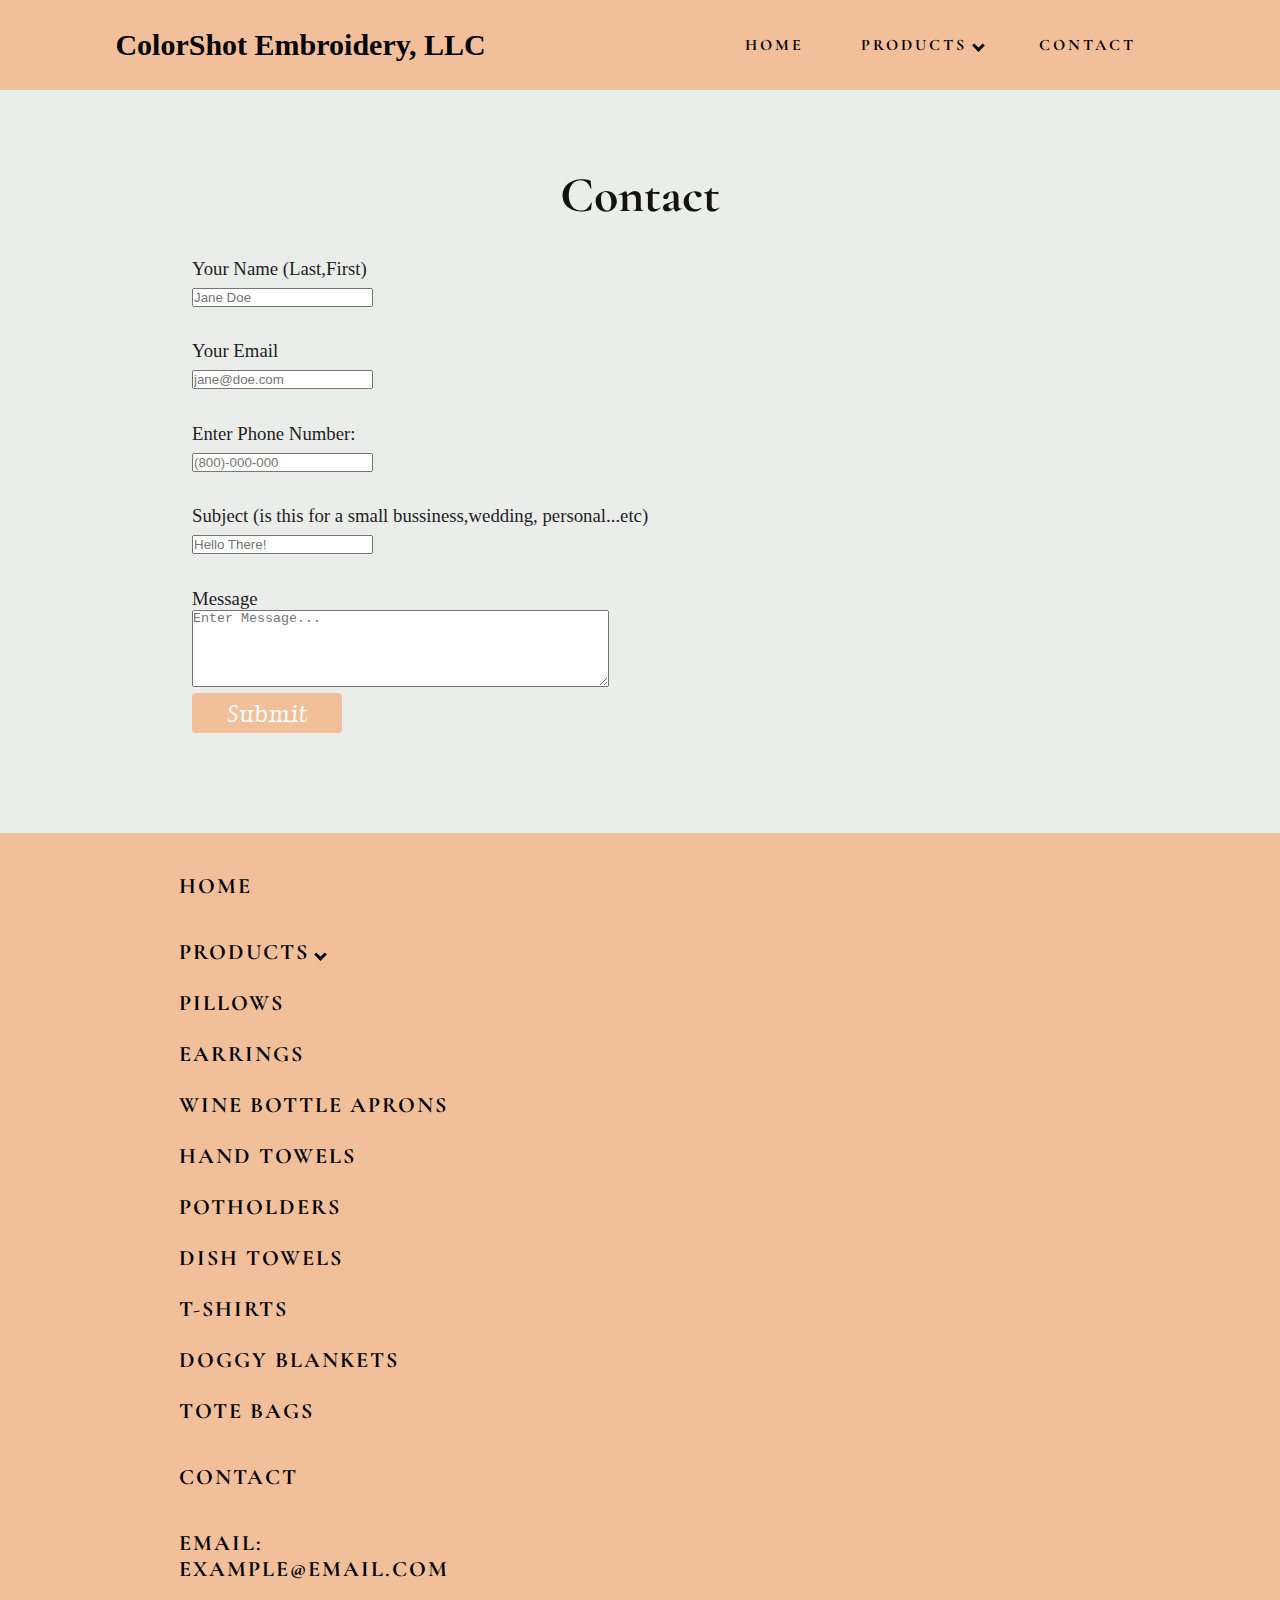
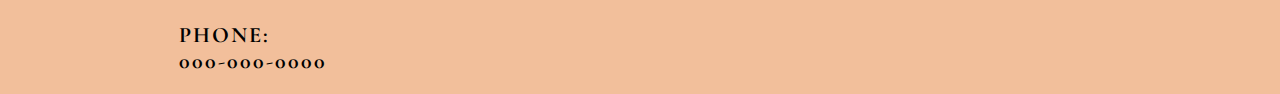
==== contact_cse.html @ 5352f1a7 "Update contact_cse.html" ====
<!DOCTYPE html>

<html Lang="en">

<head>
	<meta charset="UTF-8">
	<meta name="viewport" content="width=device-width, initial-scale=1.0">
	<meta http-equiv="X-UA-Compatible" content="ie=edge">
	<title>ColorShot</title>


		<link href="https://cdn.jsdelivr.net/npm/bootstrap@5.2.0-beta1/dist/css/bootstrap.min.css" rel="stylesheet" integrity="sha384-0evHe/X+R7YkIZDRvuzKMRqM+OrBnVFBL6DOitfPri4tjfHxaWutUpFmBp4vmVor" crossorigin="anonymous">

	<link href="https://fonts.googleapis.com/css2?family=Mukta:wght@300&display=swap" rel="stylesheet">
	<link rel="stylesheet" href="styles_cse.css"/>
	<link href="https://fonts.googleapis.com/css2?family=Play&display=swap" rel="stylesheet">

	<link rel="preconnect" href="https://fonts.googleapis.com">
<link rel="preconnect" href="https://fonts.gstatic.com" crossorigin>
<link href="https://fonts.googleapis.com/css2?family=Play&family=Raleway:wght@500&display=swap" rel="stylesheet">
<link rel="preconnect" href="https://fonts.googleapis.com">
<link rel="preconnect" href="https://fonts.gstatic.com" crossorigin>
<link href="https://fonts.googleapis.com/css2?family=Comforter+Brush&display=swap" rel="stylesheet">
<link rel="preconnect" href="https://fonts.googleapis.com">
<link rel="preconnect" href="https://fonts.gstatic.com" crossorigin>
<link href="https://fonts.googleapis.com/css2?family=Russo+One&display=swap" rel="stylesheet">
<link rel="preconnect" href="https://fonts.googleapis.com">
<link rel="preconnect" href="https://fonts.gstatic.com" crossorigin>
<link href="https://fonts.googleapis.com/css2?family=Neuton:wght@200&display=swap" rel="stylesheet">
	<link rel="preconnect" href="https://fonts.googleapis.com">
	<link rel="preconnect" href="https://fonts.gstatic.com" crossorigin>
	<link href="https://fonts.googleapis.com/css2?family=Luxurious+Roman&family=Satisfy&display=swap" rel="stylesheet">
	<link rel="preconnect" href="https://fonts.googleapis.com">
<link rel="preconnect" href="https://fonts.gstatic.com" crossorigin>
<link href="https://fonts.googleapis.com/css2?family=Cormorant+Garamond&display=swap" rel="stylesheet">
</head>
<body>
<div class ="top_nav">
	<nav>
		<a class="logo_" href="index.html"><h2 class = "logo">ColorShot Embroidery, LLC</h2></a>
			<ul class="nav-links">
				<li>
				<a href="./index.html">Home</a>
				</li>
				<li>
				<a href="#">Products <i class="arrow down"></i></a>
				<ul>
					<li><a href = "./pillow_cse.html">Pillows</a></li>
					<li><a href = "./earings_cse.html">Earrings</a></li>
					<li><a href = "./winebottle_cse.html">Wine Bottle Aprons</a></li>
					<li><a href = "./handtowels_cse.html">Hand Towels</a></li>
					<li><a href = "./aboutus_cse.html">Potholders</a></li>
					<li><a href = "./aboutus_cse.html">Dish Towels</a></li>
					<li><a href = "">T-Shirts</a></li>
					<li><a href = "">Doggy Blankets</a></li>
					<li><a href = "">Tote Bags</a></li>
				</ul>
				</li>
				<li>
				<a href="./contact_cse.html">Contact</a>
				</li>
			</ul>
	</nav>
</div>

<div class = "filler"></div>
	<h1 class="title">Contact</h1>

	<div class = "content">

	<form class="form" action="https://formsubmit.co/parkermeyrose@gmail.com" method="POST">

            <div class="form-group">
                <label for="name" class="form-label">Your Name (Last,First)</label>
                <input type="name" class="name2"  name="name" id="name" placeholder="Jane Doe" tabindex="1" required>
            </div>
						<div class="status0" id="name1">

						</div>
            <div class="form-group">
                <label for="email" class="form-label">Your Email</label>
                <input type="email" class="email" class="form-control" name="email" placeholder="jane@doe.com" tabindex="2" required>

            </div>
						<div class="status1" id="mail">

						</div>
		
		
		
		
		
			<div class="form-group">
                <label for="name" class="form-label">Enter Phone Number:</label>
                <input type="tel" class="phone" name="phone" id="form-control"   placeholder="(800)-000-000" tabindex="3" required>
            </div>
						<div class="status2" id="phonenum">

						</div>
            <div class="form-group">
                <label for="subject" class="form-label">Subject (is this for a small bussiness,wedding, personal...etc)</label>
                <input type="text" class="subject" id="subject"  placeholder="Hello There!" tabindex="4" required>
            </div>
						<div class="status3" id="subj">

						</div>
            <div class="form-group">
                <label for="message" class="form-label">Message</label>
                <textarea class="message" rows="5" cols="50" id="message"  placeholder="Enter Message..." tabindex="5"></textarea>
            </div>
						<div class="status4" id="msg">

						</div>

            <div>
                <button class="btn" type="submit" class="btn" >Submit</button>
            </div>
        </form>
			</div>

<div class="pad_1"></div>

<!--footer begins here -->
<div class="bottom">
	<ul class="bottom_nav-links">
		<li class="li">
		<a href="./index.html">Home</a>
		</li>
		<li class="li">
		<a href="#">Products <i class="arrow down"></i></a>
			<ul>
				<li class="li_2"><a href = "./pillow_cse.html">Pillows</a></li>
				<li class="li_2"><a href = "./earings_cse.html">Earrings</a></li>
				<li class="li_2"><a href = "./winebottle_cse.html">Wine Bottle Aprons</a></li>
				<li class="li_2"><a href = "./handtowels_cse.html">Hand Towels</a></li>
				<li class="li_2"><a href = "./aboutus_cse.html">Potholders</a></li>
				<li class="li_2"><a href = "./aboutus_cse.html">Dish Towels</a></li>
				<li class="li_2"><a href = "">T-Shirts</a></li>
				<li class="li_2"><a href = "">Doggy Blankets</a></li>
				<li class="li_2"><a href = "">Tote Bags</a></li>
			</ul>
		</li>
		<li class="li">
		<a href="./contact_cse.html">Contact</a>
	</li>
	  <li class="li">
			<a href="">Email:<br>example@email.com</a>
		</li>
		<li class="li">
			<a href = "">Phone:<br>000-000-0000</a>
		</li>
	</ul>
</div>
<!--footer ends here -->
<script src="form_script.js"></script>
</body>

</html>
---- styles_cse.css ----
*{
	margin: 0px;
	padding: 0px;
	box-sizing: border-box;
}


body{
	background-color:#ebedeb;
}

.home{
	font-family: sans-serif;
	text-align: left;
	font-family: 'Cormorant Garamond', serif;
	color: #121211;
	font-size:50px;
}


h1{
	color:blue;
	font-family: sans-serif;
	text-align: left;
	font-family: 'Cormorant Garamond', serif;
	color: #121211;
	font-size: 50px;
}

.img_header{
	font-size: 40px;
}

.filler{
	padding-top:40px;
}

nav{
	display:flex;
	justify-content: space-around;
	align-items: center;
	min-height: 10vh;
	background-color: #f2bf9b;
	font-family: 'Cormorant Garamond', serif;
}

nav a:hover{
	color: white;
}

nav ul {
	float: left;
}

nav ul li{
	float: left;
	list-style: none;
	position: relative;

}

nav ul li ul{
	display: none;
	position: absolute;
	background-color: #f2bf9b;
	border-radius: 4px;

}

nav ul li:hover ul{
	display: block;
	transition: ease-in 0.3s;
}


nav ul li ul li {
	width: 250px;
	border-radius: 0px 0px 4px 4px;
}

nav ul li ul li a:hover{
	cursor: pointer;
}

nav ul li a{
	display: block;
	font-size: 24px;
	padding: 20px 12px;
}





p{
	color:red;
	padding-top:5px;
	font-family: 'Neuton', serif;
	color: #161717;
	font-size:30px;
}


.nav-links{
	display:flex;
	justify-content: space-around;
	width:35%;
}

.nav-links{
	list-style:none;
}

.nav-links a{
	color: black;
	text-decoration: none;
	letter-spacing: 3px;
	font-weight: bold;
	font-size:16px;
	text-transform: uppercase;
	transition: all 0.3s;
}

.nav-links a:hover{

}

.logo{
	font-family: 'Gentium Book Plus', serif;
	text-decoration: none;
	position: relative;
	font-size: 30px;
	justify-content: space-around;
}

.logo_{
	text-decoration: none;
	color: black;
}

.logo:hover{
	cursor: pointer;
}

.bgimg{
  	background-image: url("spool.jpg");
  min-height: 500px;
  background-attachment: fixed;
  background-position: center;
  background-repeat: no-repeat;
  background-size: cover;

}

#header{
  position: absolute;
  z-index: 1000;
  top: 200px;
  left: 230px;
  right: 400px;
  font-family: 'Cormorant Garamond', serif;
  letter-spacing: 2px;
  font-size: 65px;
  color: #fffefc;

}

.filler{
	padding-top: 75px;
}


.content{
	margin-left: auto;
	margin-right: auto;
	width: 70%;
}

.content_1{
	margin-left: auto;
	margin-right: auto;
	width: 70%;
}

.content_2{
	margin-left: auto;
	margin-right: auto;
	width: 70%;
}

.title{
	text-align: center;

}

ul{
	list-style: none;
}

/* padding starts here*/

.pad_1{
	padding-top: 100px;
}

.pad_2{
	padding-top: 90px;
}

.pad_3{
	padding-top:20px;
}

.pad{
	padding-top: 150px;
}

.padding_bottom{
	padding-bottom: 200px;
}

/*padding ends here */

/*images start*/


#img_0{
	width: 300px;
	height: 300px;
	padding-top: 50px;
	float: left;
	padding-right: 20px;
}

#img_1{
	width: 400px;
	height: 296px;
	padding-top: 50px;
	float: right;
	padding-left: 20px;
}

#img_2{
	width: 250px;
	height: 400px;
	padding-top: 50px;
	float: right;
	padding-right: 20px;
}

#img_3{
	width: 250px;
	height: 400px;
	padding-top: 50px;
	float: right;
	padding-right: 20px;
}

#img_4{
	width: 250px;
	height: 400px;
	padding-top: 50px;
	float: left;
	padding-right: 20px;
}

.float_right{
	clear: right;
}

.float_left{
	clear:left;
}
/*images end*/


/*bottom_nav styles start here*/
.bottom{
	min-height:15vh;
	display:flex;
	justify-content: space-around;
	align-items: center;
	min-height: 10vh;
	background-color: #f2bf9b;
	font-family: 'Cormorant Garamond', serif;
	align-items: vertical;
}


.bottom_nav-links{
	display:block;
	justify-content: space-around;
	width: 72%;
	padding-bottom: 20px;
	list-style:none;
	min-height:33vh;
	align-items: normal;
}





.bottom{
	list-style:none;
	text-align: left;
}

.bottom a{
	color: black;
	text-decoration: none;
	letter-spacing: 2px;
	font-weight: bold;
	font-size:22px;
	text-transform: uppercase;
	transition: all 0.3s;
}

.bottom a:hover{
	color: white;

}

.li{
	padding-top: 40px;
}

.li_1{
	display: flex;
	padding-top: 25px;
}

.li_2{
	padding-top:25px;
}


#bottom{
	display:flex;
	justify-content: space-around;
	align-items: left;
	min-height: 20vh;
	background-color: #f2bf9b;
	font-family: 'Cormorant Garamond', serif;

}

.padding{
	padding: 10px;
}

.product_title{
	padding-top: 15px;
	font-size: 25px;
	font-family: 'Gentium Book Plus', serif;
}

.price{
	font-size: 24px
}

.price_2{
	padding:0px;
}

/* Clearfix (clear floats) */
.row::after {
  content: "";
  clear: both;
  display: table;
}
/*bottom_nav styles ends here*/



.description{
	font-size: 20px;
}

.btn{
    width: 150px;
		height: 40px;
		border: none;
		color: white;
		background-color: 	#f2bf9b;
		border-radius: 4px;
		box-shadow: inset 0 0 0 0 #f9e506;
		font-size: 25px;
		outline: none;
		font-family: 'Luxurious Roman', cursive;
		cursor: pointer;
		transition: all 0.75s ease-out;
}

.btn:hover{
	color:black;
	transition: all 0.35s ease-in;
}

.wine{
	margin-left: auto;
	margin-right: auto;
	text-align: center;
	font-family: 'Luxurious Roman', cursive;
}

.wine_img{
	height: 500px;
}

.towel_img{
	height: 350px;
}

.earring_img{
	height: 300px;
}

.pillow_img{
	height: 300px;
}

.arrow {
  border: solid black;
  border-width: 0 3px 3px 0;
  display: inline-block;
  padding: 3px;
}

.down {
  transform: rotate(45deg);
  -webkit-transform: rotate(45deg);
}

.container{
	width: 100%;
	height: 100vh;
	background-color:#cccac4;
	display: flex;
	align-items: center;
	justify-content: center;
}

#link_left{
	font-size: 25px;
	float:left;
}

#link_right{
	font-size: 25px;
	float:right;
}

.form{
	font-family: 'PT Serif', serif;
	font-size:25px;
}

.form-group{
	margin-top:1.3em;
}

.form-label{
	font-size:.75em;
	color: #1e1e1f;
	display:block;
}


.form-control{
	box-shadow: none;
	border-radius:0;
	border-color: #ccc;
	border-style: none none solid none;
	width: 100%;
}

.form-control::placeholder{
	color:#c3c4c7;
	font-family: 'PT Serif', serif;
	opacity:1;
}

.form-control:focus{
	box-shadow:none;
	outline:none;
	border-color:#c49460;
}


@media screen and (max-width: 1200px){


.nav-links{
	display:flex;
	justify-content: space-around;
	width: 50%;
}


.content{
	width: 96%;
}

.content_1{
	width: 96%;
}

.content_2{
	width: 96%;
}


	#header{
	  position: absolute;
	  z-index: 1000;
	  top: 200px;
	  left: 100px;
	  right: 150px;
	  letter-spacing: 2px;
	  font-size: 45px;
	}

	.bottom_nav-links{
		width: 100%
	}

	#img_1{
		width: 300px;
		height: 222px;
	}

	.description{
		font-size: 20px;
	}

	.btn{
	    width: 120px;
			height: 35px;
			font-size: 19px;
		}

		.column_1 {
		  float: left;
		  width: 33.3%;
		  padding: 20px;
		}

		.column_2 {
		  float: left;
		  width: 33.2%;
		  padding: 20px;
		}

		.wine_img{
			height:430px;
		}

		.earring_img{
			height: 250px;
		}

		.pillow_img{
			height: 230px;
		}

		.towel_img{
			height: 500px;
			width: px;
		}

		.price{
			font-size: 22px;
		}

}


@media screen and (max-width: 600px){
	#header{
	position: absolute;
	z-index: 1000;
	top: 150px;
	left: 50px;
	right: 50px;
	letter-spacing: 2px;
	font-size: 40px;
}

.nav-links{
	width:100%;
}

.column_2 {
	width: 49%;
	padding: 10px;
}

.wine_img{
	height:800px;
}

.content_1{
	width: 65%;
}

}
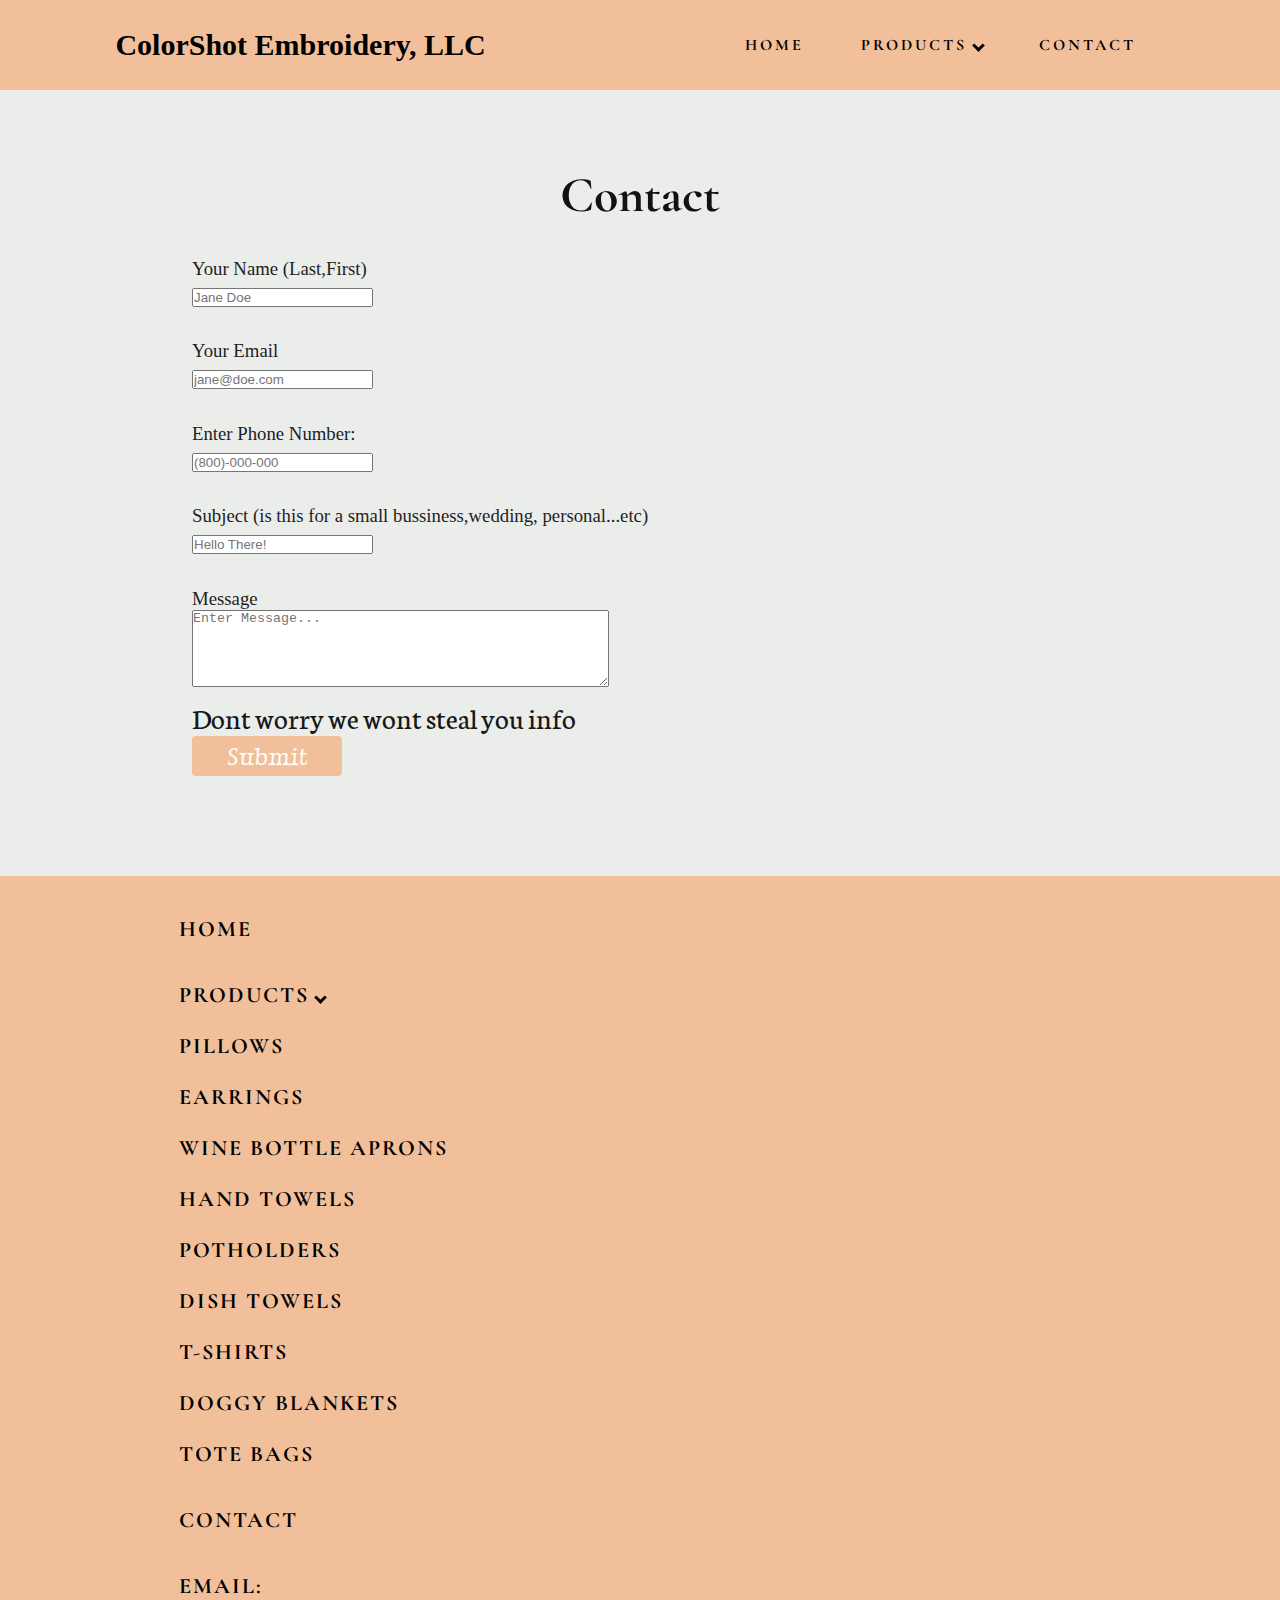
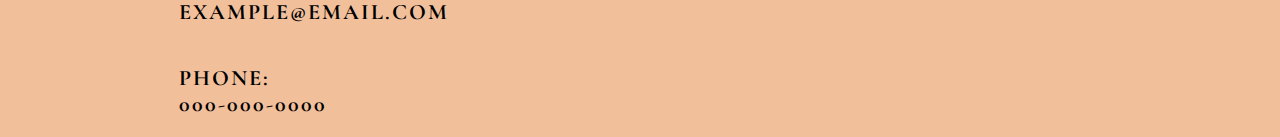
==== commit c200aecf: "Update contact_cse.html" ====
--- a/contact_cse.html
+++ b/contact_cse.html
@@ -71,8 +71,8 @@
 	<form class="form" action="https://formsubmit.co/parkermeyrose@gmail.com" method="POST">
 
             <div class="form-group">
-                <label for="name" class="form-label">Your Name (Last,First)</label>
-                <input type="name" class="name2"  name="name" id="name" placeholder="Jane Doe" tabindex="1" required>
+                <label for="name1" class="form-label">Your Name (Last,First)</label>
+                <input type="name1" class="name2"  name="name" id="name" placeholder="Jane Doe" tabindex="1" required>
             </div>
 						<div class="status0" id="name1">
 
@@ -99,7 +99,7 @@
 						</div>
             <div class="form-group">
                 <label for="subject" class="form-label">Subject (is this for a small bussiness,wedding, personal...etc)</label>
-                <input type="text" class="subject" id="subject"  placeholder="Hello There!" tabindex="4" required>
+                <input type="text" class="subject" name="subject" id="subject"  placeholder="Hello There!" tabindex="4" required>
             </div>
 						<div class="status3" id="subj">
 
@@ -109,7 +109,7 @@
                 <textarea class="message" rows="5" cols="50" id="message"  placeholder="Enter Message..." tabindex="5"></textarea>
             </div>
 						<div class="status4" id="msg">
-
+							<p>Dont worry we wont steal you info</p>
 						</div>
 
             <div>
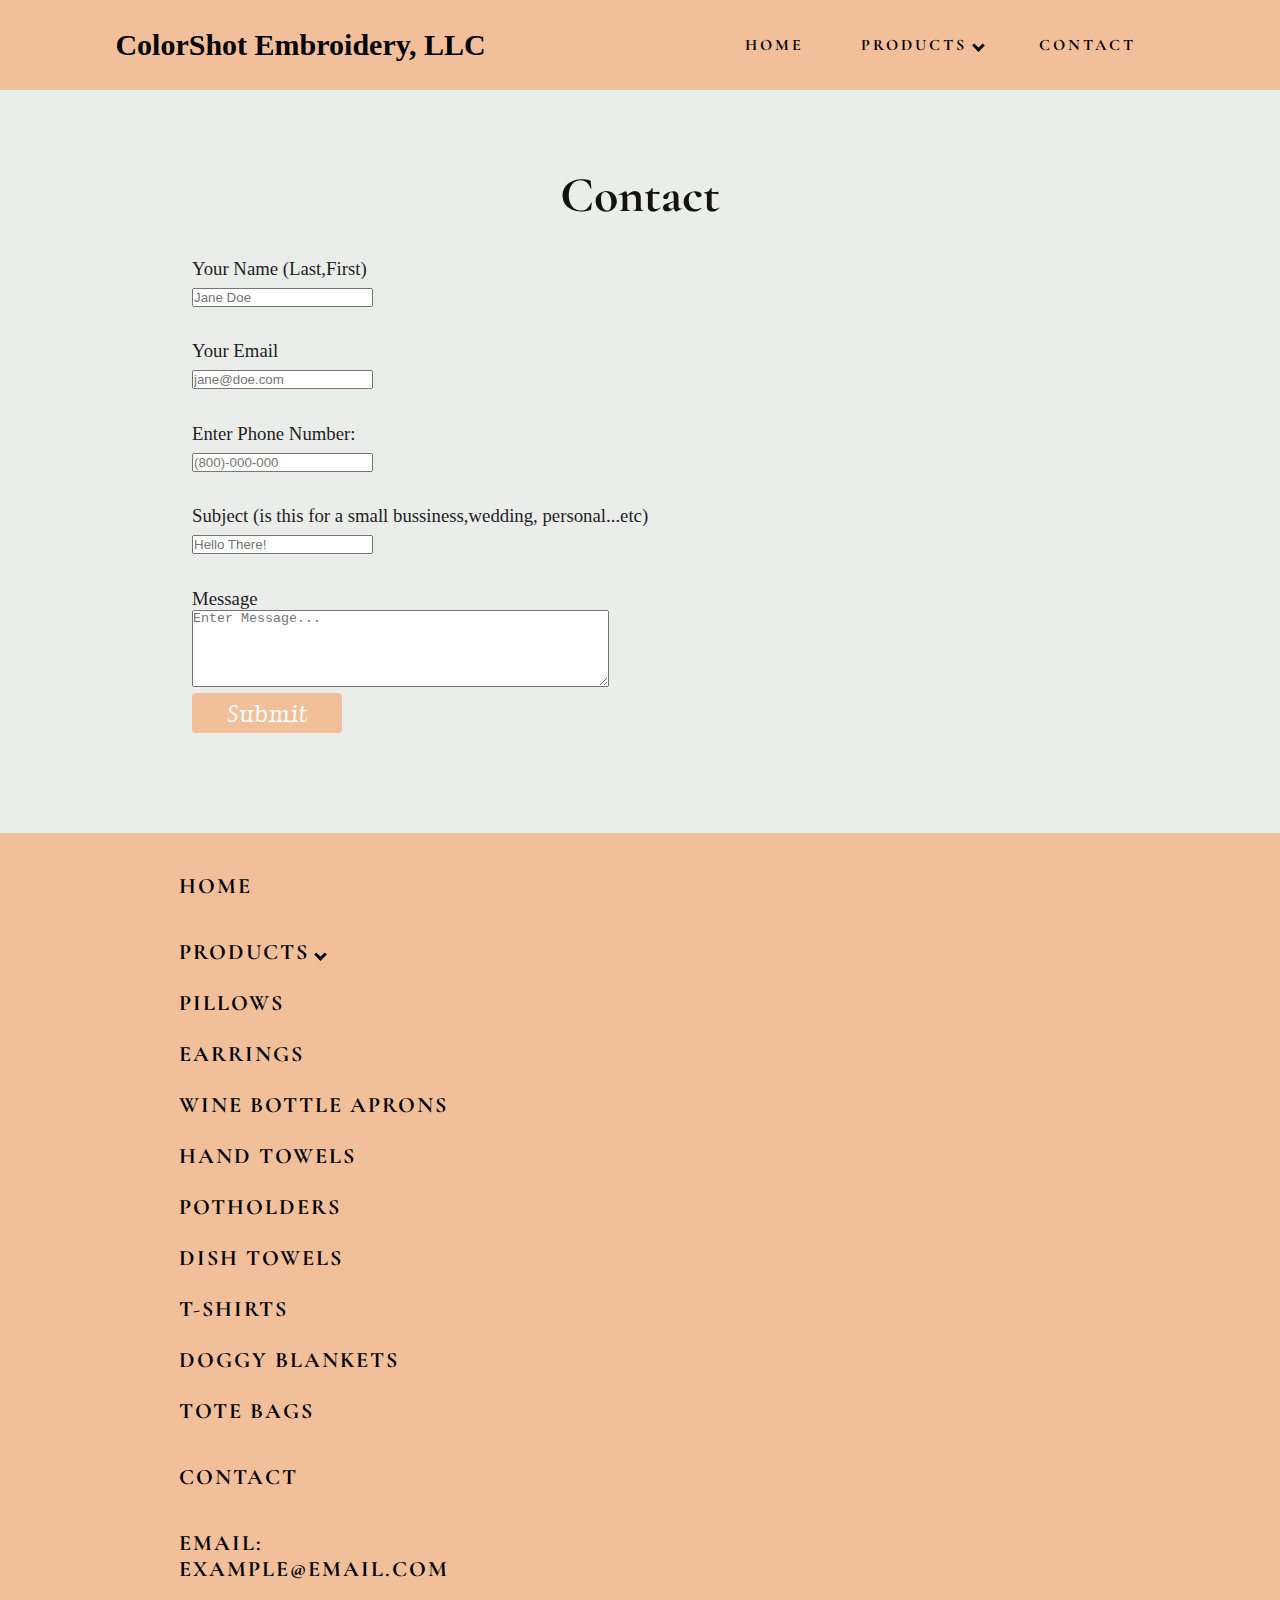
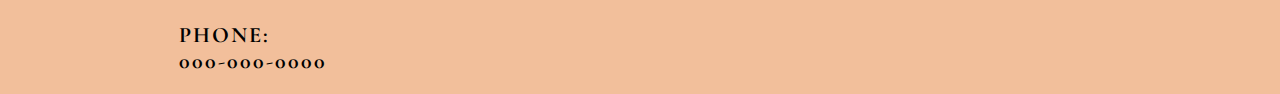
==== commit d70b7f47: "Update contact_cse.html" ====
--- a/contact_cse.html
+++ b/contact_cse.html
@@ -99,7 +99,7 @@
 						</div>
             <div class="form-group">
                 <label for="subject" class="form-label">Subject (is this for a small bussiness,wedding, personal...etc)</label>
-                <input type="text" class="subject" name="subject" id="subject"  placeholder="Hello There!" tabindex="4" required>
+                <input type="text" class="subject" name="subject" id="form-control"  placeholder="Hello There!" tabindex="4" required>
             </div>
 						<div class="status3" id="subj">
 
@@ -109,7 +109,7 @@
                 <textarea class="message" rows="5" cols="50" id="message"  placeholder="Enter Message..." tabindex="5"></textarea>
             </div>
 						<div class="status4" id="msg">
-							<p>Dont worry we wont steal you info</p>
+							
 						</div>
 
             <div>
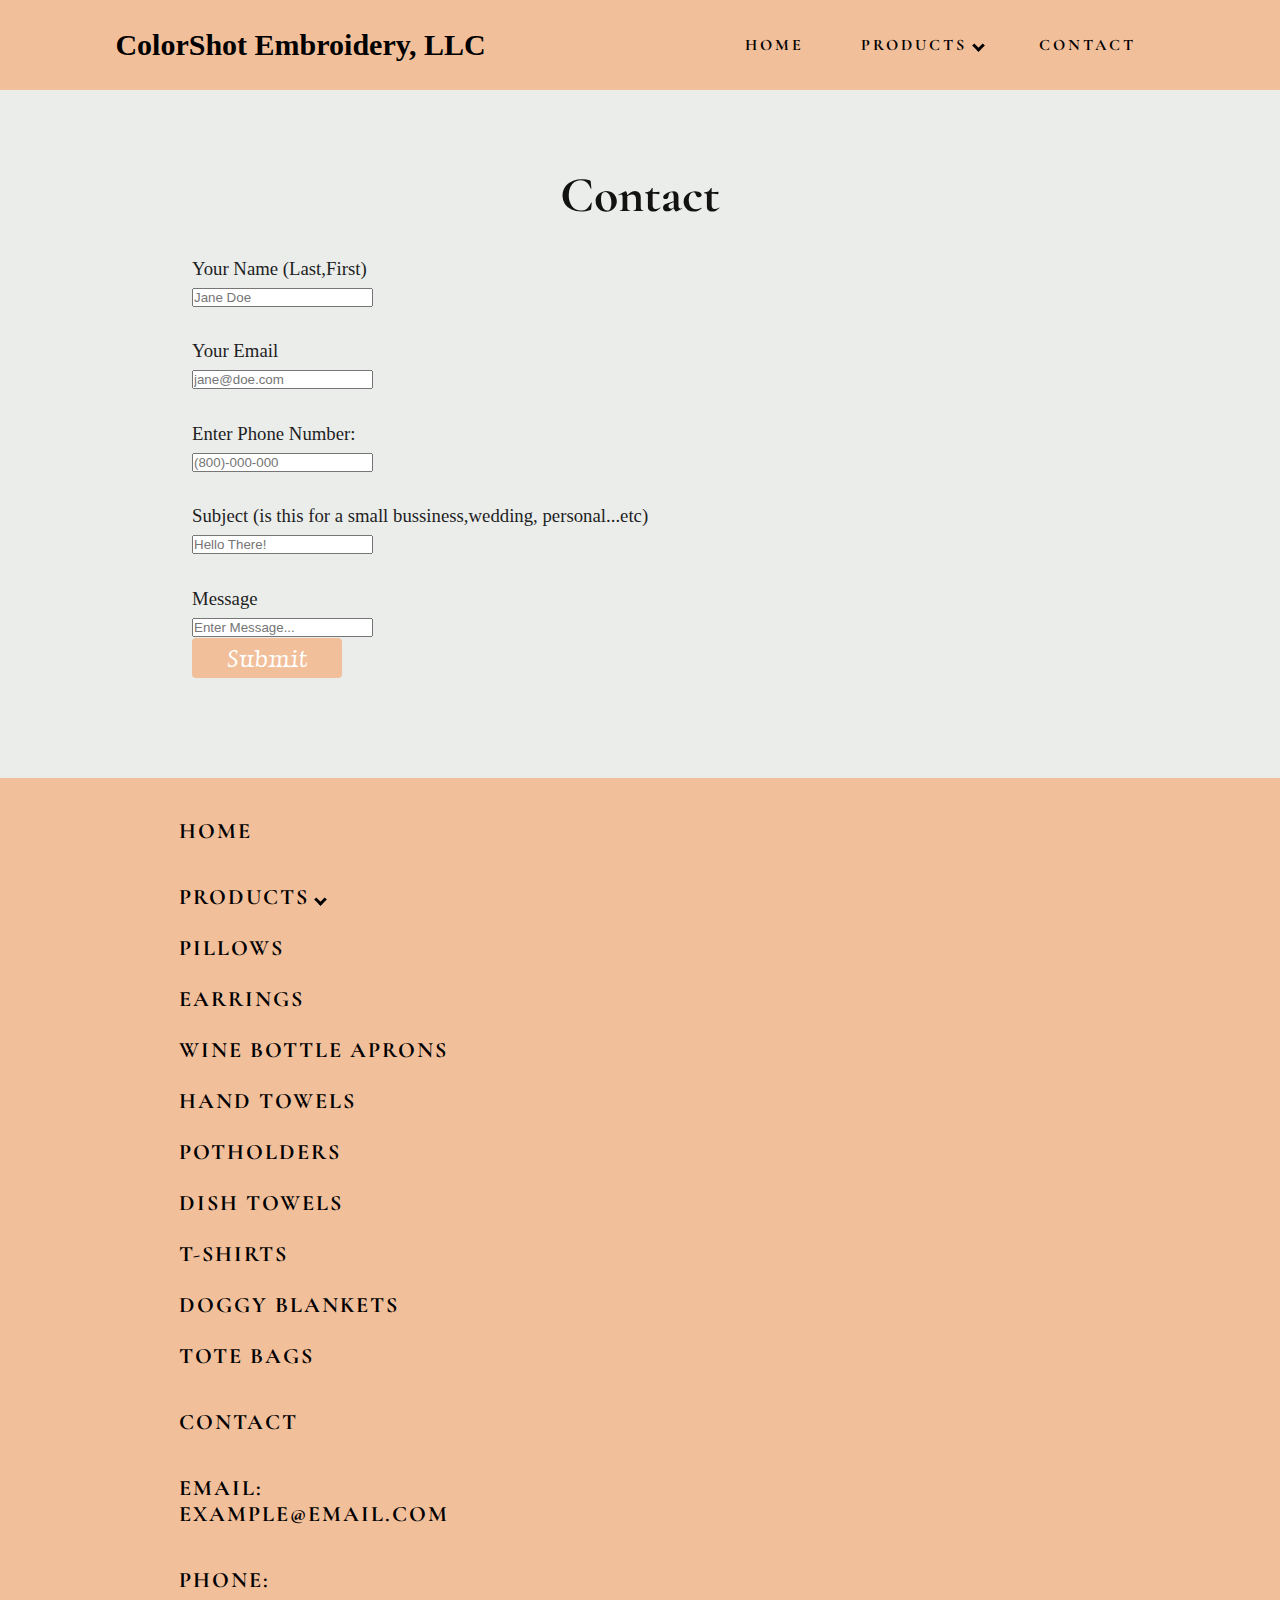
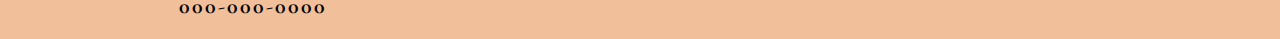
==== commit d8a39972: "Update contact_cse.html" ====
--- a/contact_cse.html
+++ b/contact_cse.html
@@ -106,7 +106,7 @@
 						</div>
             <div class="form-group">
                 <label for="message" class="form-label">Message</label>
-                <textarea class="message" rows="5" cols="50" id="message"  placeholder="Enter Message..." tabindex="5"></textarea>
+                <input type="text" class="message" rows="5" cols="50" id="message"  placeholder="Enter Message..." tabindex="5"></textarea>
             </div>
 						<div class="status4" id="msg">
 							
